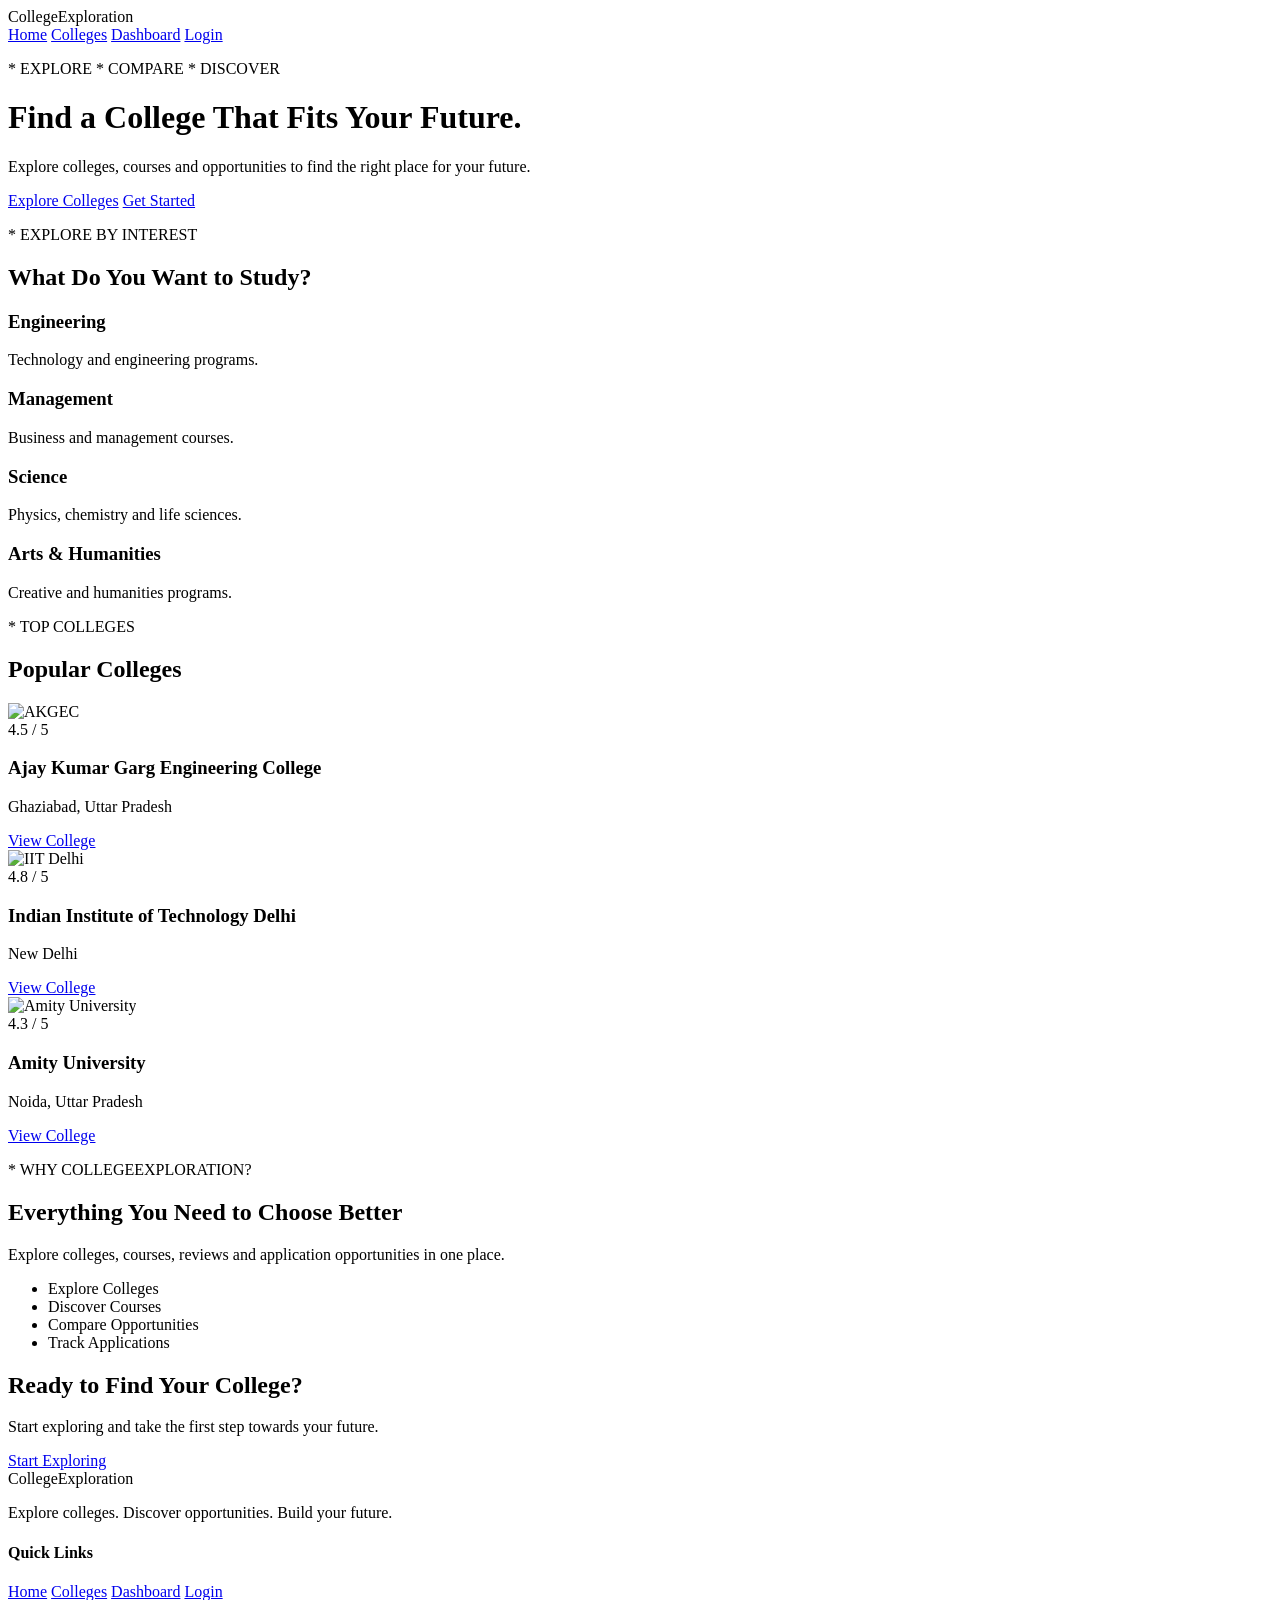
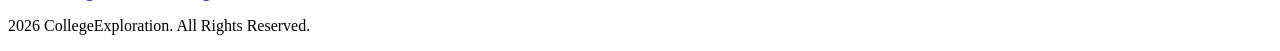
==== index.html @ eb17f2ae ""Homepage"" ====
<!DOCTYPE html>
<html>
<head>
    <meta charset="UTF-8">
    <meta name="viewport" content="width=device-width, initial-scale=1.0">
    <title>CollegeExploration</title>
    <link rel="stylesheet" href="style.css">
</head>

<body>

<nav class="navbar">
    <div class="logo">College<span>Exploration</span></div>
    <div class="nav-links">
        <a href="index.html">Home</a>
        <a href="college-details.html">Colleges</a>
        <a href="dashboard.html">Dashboard</a>
        <a href="login.html">Login</a>
    </div>
</nav>

<header class="hero">
    <div class="hero-content">
        <p class="tagline">* EXPLORE   * COMPARE   * DISCOVER</p>
        <h1>Find a College That <span>Fits Your Future.</span></h1>
        <p>Explore colleges, courses and opportunities to find the right place for your future.</p>
        <a href="#colleges" class="btn">Explore Colleges</a>
        <a href="login.html" class="btn btn-outline">Get Started</a>
    </div>
</header>

<section class="section">
    <div class="section-heading">
        <p class="tagline">* EXPLORE BY INTEREST</p>
        <h2>What Do You Want to Study?</h2>
    </div>

    <div class="category-container">
        <div class="category-card">
            <h3>Engineering</h3>
            <p>Technology and engineering programs.</p>
        </div>

        <div class="category-card">
            <h3>Management</h3>
            <p>Business and management courses.</p>
        </div>

        <div class="category-card">
            <h3>Science</h3>
            <p>Physics, chemistry and life sciences.</p>
        </div>

        <div class="category-card">
            <h3>Arts & Humanities</h3>
            <p>Creative and humanities programs.</p>
        </div>
    </div>
</section>

<section class="section" id="colleges">
    <div class="section-heading">
        <p class="tagline">* TOP COLLEGES</p>
        <h2>Popular Colleges</h2>
    </div>

    <div class="college-container">

        <div class="college-card">
            <img src="images/college1.jpg" alt="AKGEC">
            <div class="card-content">
                <span class="rating">4.5 / 5</span>
                <h3>Ajay Kumar Garg Engineering College</h3>
                <p>Ghaziabad, Uttar Pradesh</p>
                <a href="college-details.html">View College</a>
            </div>
        </div>

        <div class="college-card">
            <img src="images/college2.jpg" alt="IIT Delhi">
            <div class="card-content">
                <span class="rating">4.8 / 5</span>
                <h3>Indian Institute of Technology Delhi</h3>
                <p>New Delhi</p>
                <a href="college-details.html">View College</a>
            </div>
        </div>

        <div class="college-card">
            <img src="images/college3.jpg" alt="Amity University">
            <div class="card-content">
                <span class="rating">4.3 / 5</span>
                <h3>Amity University</h3>
                <p>Noida, Uttar Pradesh</p>
                <a href="college-details.html">View College</a>
            </div>
        </div>

    </div>
</section>

<section class="section why-section">
    <div>
        <p class="tagline">* WHY COLLEGEEXPLORATION?</p>
        <h2>Everything You Need to Choose Better</h2>
        <p>Explore colleges, courses, reviews and application opportunities in one place.</p>
    </div>

    <ul>
        <li>Explore Colleges</li>
        <li>Discover Courses</li>
        <li>Compare Opportunities</li>
        <li>Track Applications</li>
    </ul>
</section>

<section class="cta">
    <h2>Ready to Find Your College?</h2>
    <p>Start exploring and take the first step towards your future.</p>
    <a href="login.html" class="btn">Start Exploring</a>
</section>

<footer class="footer">
    <div>
        <div class="logo">College<span>Exploration</span></div>
        <p>Explore colleges. Discover opportunities. Build your future.</p>
    </div>

    <div class="footer-links">
        <h4>Quick Links</h4>
        <a href="index.html">Home</a>
        <a href="college-details.html">Colleges</a>
        <a href="dashboard.html">Dashboard</a>
        <a href="login.html">Login</a>
    </div>

    <p>2026 CollegeExploration. All Rights Reserved.</p>
</footer>

</body>
</html>
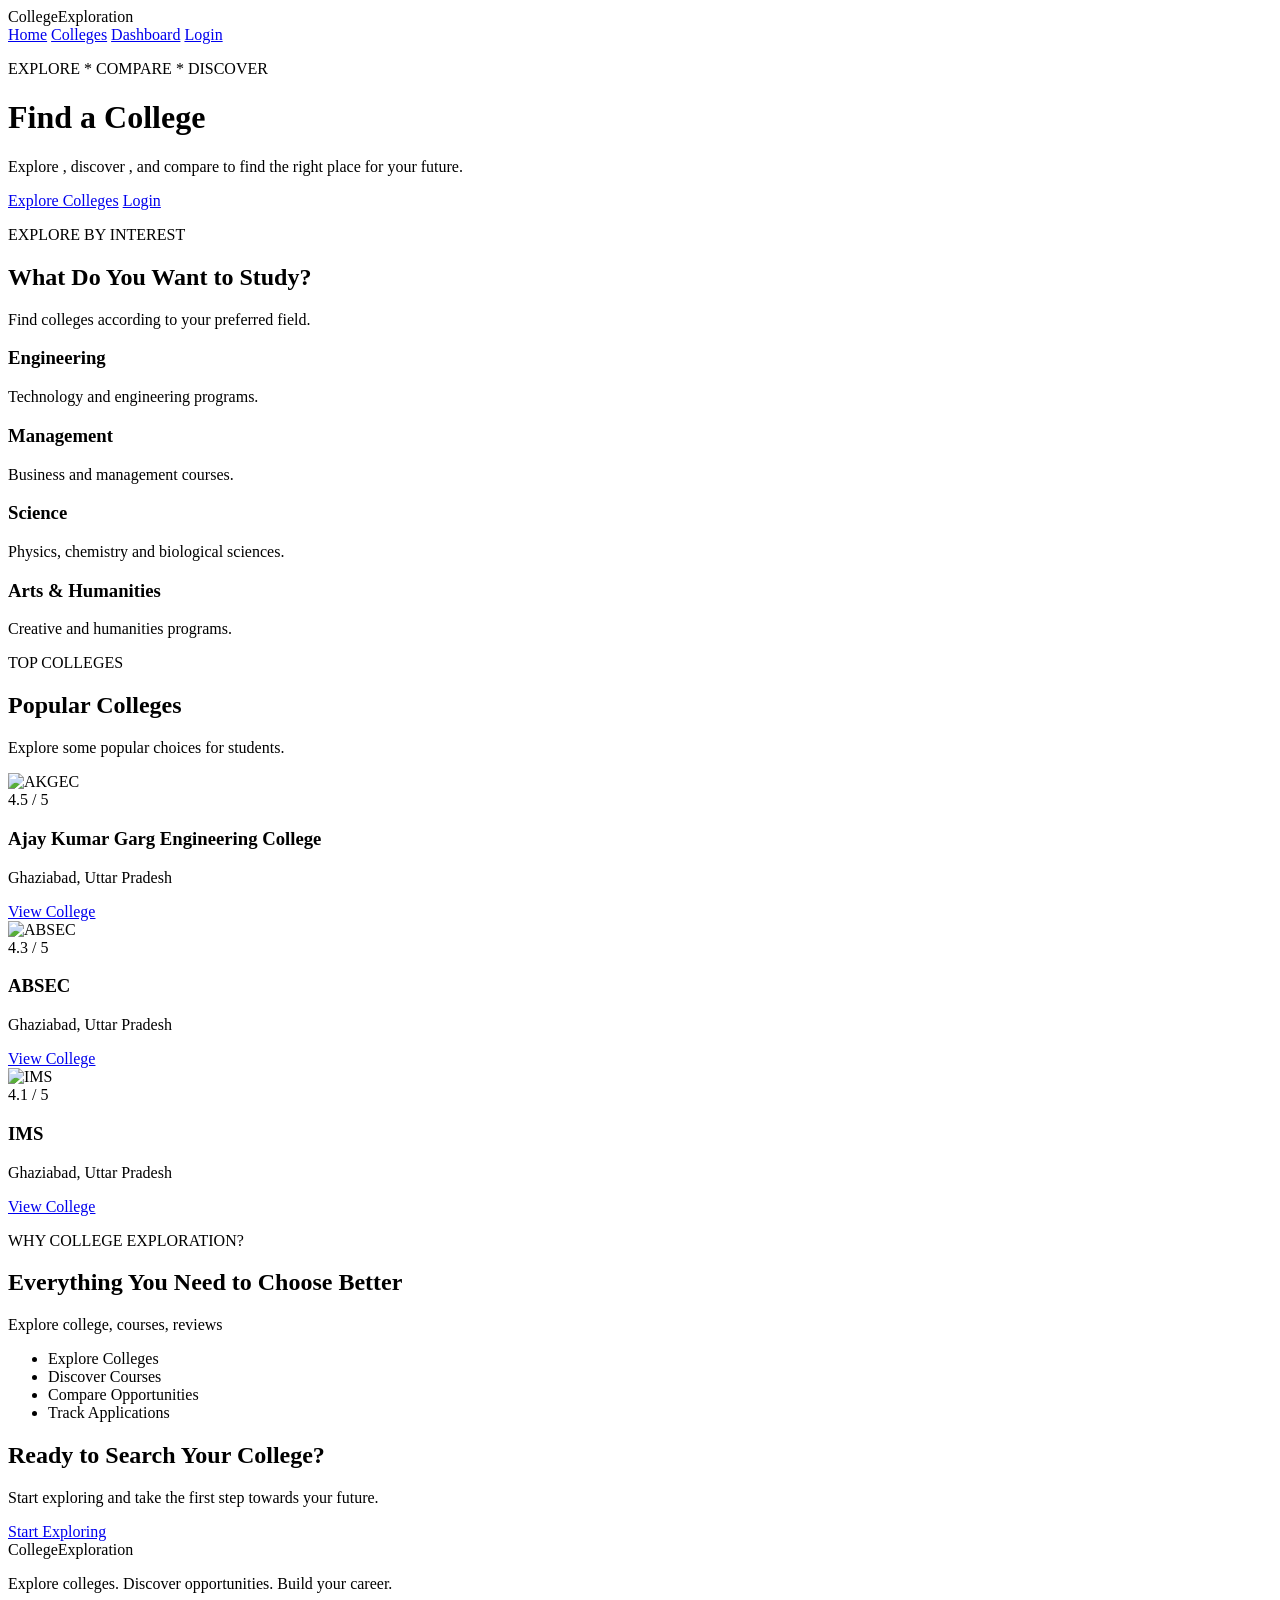
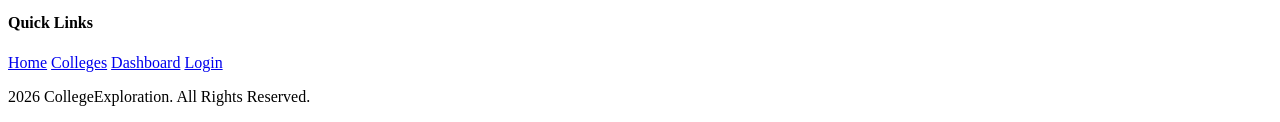
==== commit 5bb7289e: "Added Homepage" ====
--- a/index.html
+++ b/index.html
@@ -11,6 +11,7 @@
 
 <nav class="navbar">
     <div class="logo">College<span>Exploration</span></div>
+
     <div class="nav-links">
         <a href="index.html">Home</a>
         <a href="college-details.html">Colleges</a>
@@ -21,37 +22,43 @@
 
 <header class="hero">
     <div class="hero-content">
-        <p class="tagline">* EXPLORE   * COMPARE   * DISCOVER</p>
-        <h1>Find a College That <span>Fits Your Future.</span></h1>
-        <p>Explore colleges, courses and opportunities to find the right place for your future.</p>
+        <p class="tagline">EXPLORE   * COMPARE   * DISCOVER</p>
+
+        <h1>Find a College</h1>
+
+        <p>
+            Explore , discover , and compare to find the right place for your future.
+        </p>
+
         <a href="#colleges" class="btn">Explore Colleges</a>
-        <a href="login.html" class="btn btn-outline">Get Started</a>
+        <a href="login.html" class="btn outline">Login</a>
     </div>
 </header>
 
 <section class="section">
-    <div class="section-heading">
-        <p class="tagline">* EXPLORE BY INTEREST</p>
+    <div class="heading">
+        <p class="tagline">EXPLORE BY INTEREST</p>
         <h2>What Do You Want to Study?</h2>
+        <p>Find colleges according to your preferred field.</p>
     </div>
 
-    <div class="category-container">
-        <div class="category-card">
+    <div class="categories">
+        <div class="category">
             <h3>Engineering</h3>
             <p>Technology and engineering programs.</p>
         </div>
 
-        <div class="category-card">
+        <div class="category">
             <h3>Management</h3>
             <p>Business and management courses.</p>
         </div>
 
-        <div class="category-card">
+        <div class="category">
             <h3>Science</h3>
-            <p>Physics, chemistry and life sciences.</p>
+            <p>Physics, chemistry and biological sciences.</p>
         </div>
 
-        <div class="category-card">
+        <div class="category">
             <h3>Arts & Humanities</h3>
             <p>Creative and humanities programs.</p>
         </div>
@@ -59,15 +66,16 @@
 </section>
 
 <section class="section" id="colleges">
-    <div class="section-heading">
-        <p class="tagline">* TOP COLLEGES</p>
+    <div class="heading">
+        <p class="tagline">TOP COLLEGES</p>
         <h2>Popular Colleges</h2>
+        <p>Explore some popular choices for students.</p>
     </div>
 
-    <div class="college-container">
+    <div class="colleges">
 
         <div class="college-card">
-            <img src="images/college1.jpg" alt="AKGEC">
+            <img src="college1.jpg" alt="AKGEC">
             <div class="card-content">
                 <span class="rating">4.5 / 5</span>
                 <h3>Ajay Kumar Garg Engineering College</h3>
@@ -75,35 +83,33 @@
                 <a href="college-details.html">View College</a>
             </div>
         </div>
-
-        <div class="college-card">
-            <img src="images/college2.jpg" alt="IIT Delhi">
+              <div class="college-card">
+            <img src="college3.jpg" alt="ABSEC">
             <div class="card-content">
-                <span class="rating">4.8 / 5</span>
-                <h3>Indian Institute of Technology Delhi</h3>
-                <p>New Delhi</p>
+                <span class="rating">4.3 / 5</span>
+                <h3>ABSEC</h3>
+                <p>Ghaziabad, Uttar Pradesh</p>
                 <a href="college-details.html">View College</a>
             </div>
         </div>
 
         <div class="college-card">
-            <img src="images/college3.jpg" alt="Amity University">
+            <img src="college2.jpg" alt="IMS">
             <div class="card-content">
-                <span class="rating">4.3 / 5</span>
-                <h3>Amity University</h3>
-                <p>Noida, Uttar Pradesh</p>
+                <span class="rating">4.1 / 5</span>
+                <h3>IMS</h3>
+                <p>Ghaziabad, Uttar Pradesh</p>
                 <a href="college-details.html">View College</a>
             </div>
         </div>
-
     </div>
 </section>
 
-<section class="section why-section">
+<section class="why section">
     <div>
-        <p class="tagline">* WHY COLLEGEEXPLORATION?</p>
+        <p class="tagline">WHY COLLEGE EXPLORATION?</p>
         <h2>Everything You Need to Choose Better</h2>
-        <p>Explore colleges, courses, reviews and application opportunities in one place.</p>
+        <p> Explore college, courses, reviews</p>
     </div>
 
     <ul>
@@ -115,15 +121,15 @@
 </section>
 
 <section class="cta">
-    <h2>Ready to Find Your College?</h2>
+    <h2>Ready to Search Your College?</h2>
     <p>Start exploring and take the first step towards your future.</p>
     <a href="login.html" class="btn">Start Exploring</a>
 </section>
 
-<footer class="footer">
+<footer>
     <div>
         <div class="logo">College<span>Exploration</span></div>
-        <p>Explore colleges. Discover opportunities. Build your future.</p>
+        <p>Explore colleges. Discover opportunities. Build your career.</p>
     </div>
 
     <div class="footer-links">
@@ -134,7 +140,7 @@
         <a href="login.html">Login</a>
     </div>
 
-    <p>2026 CollegeExploration. All Rights Reserved.</p>
+    <p class="copyright"> 2026 CollegeExploration. All Rights Reserved.</p>
 </footer>
 
 </body>
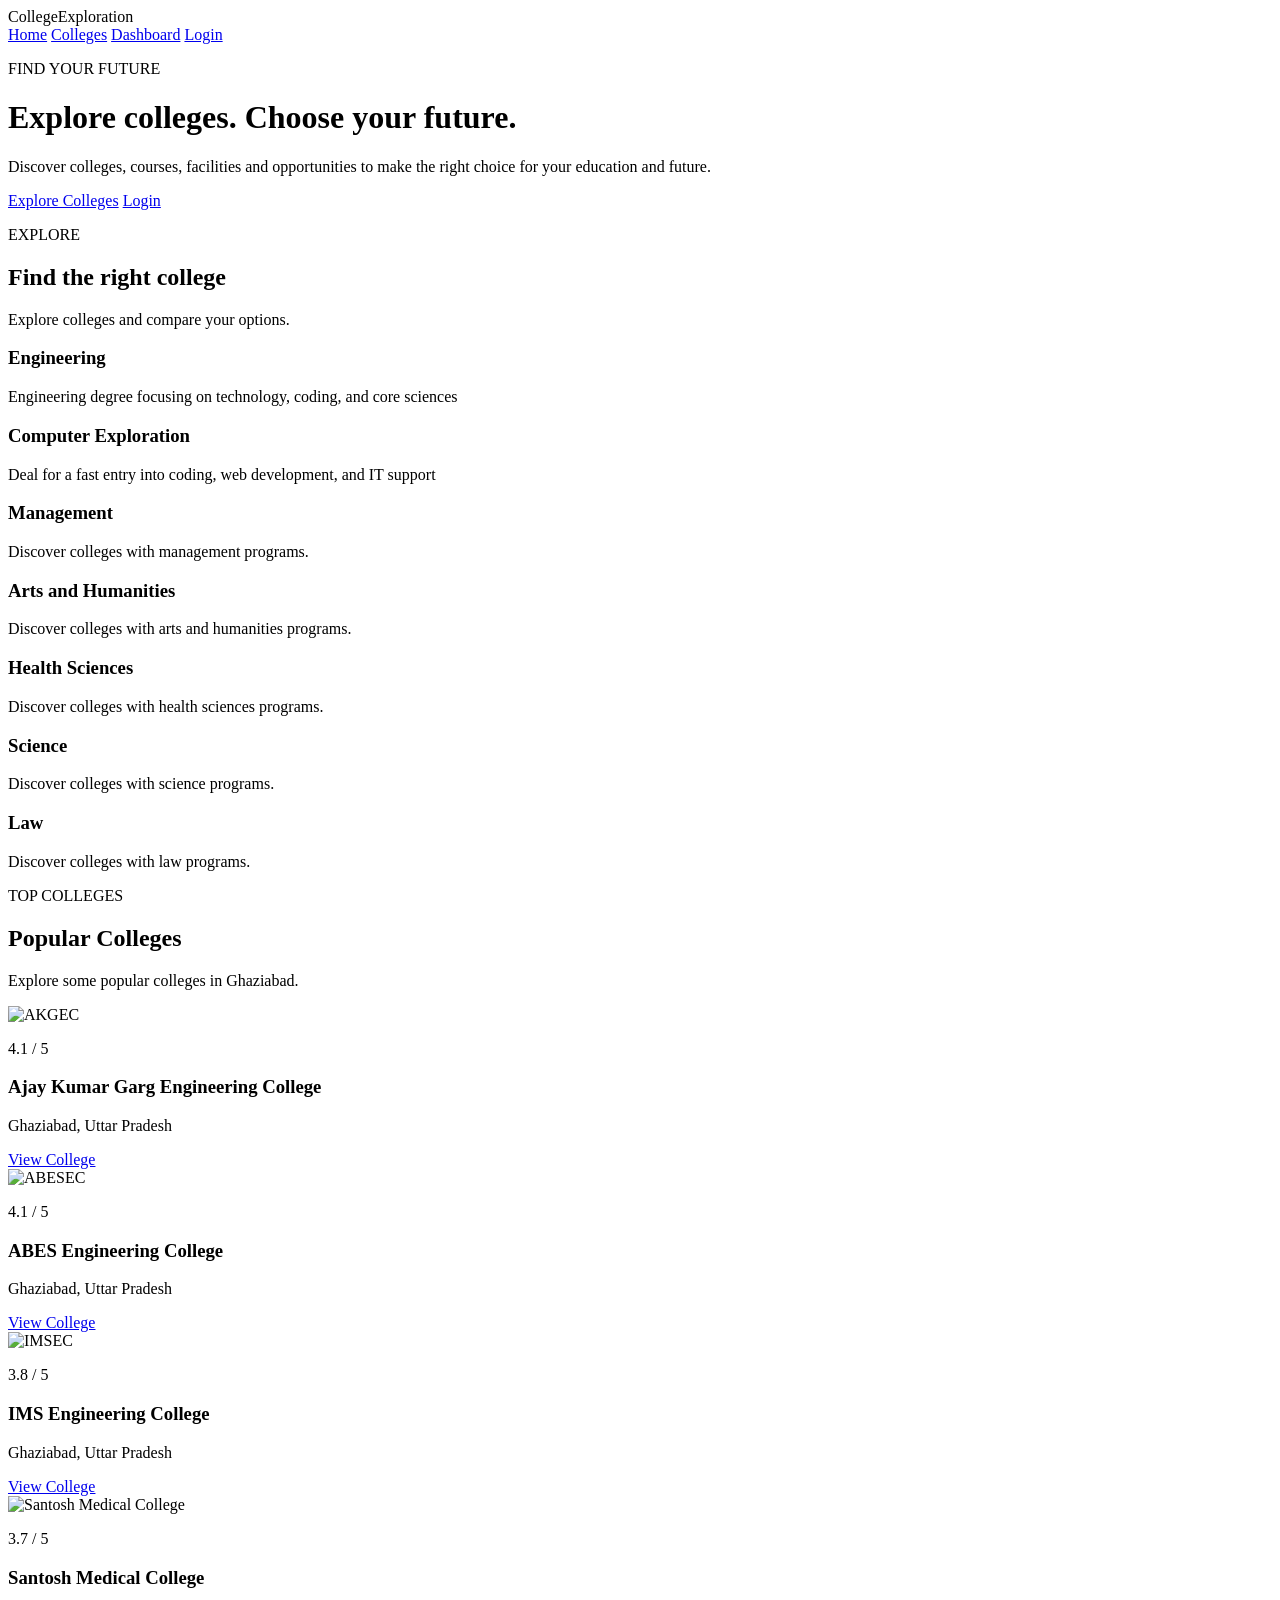
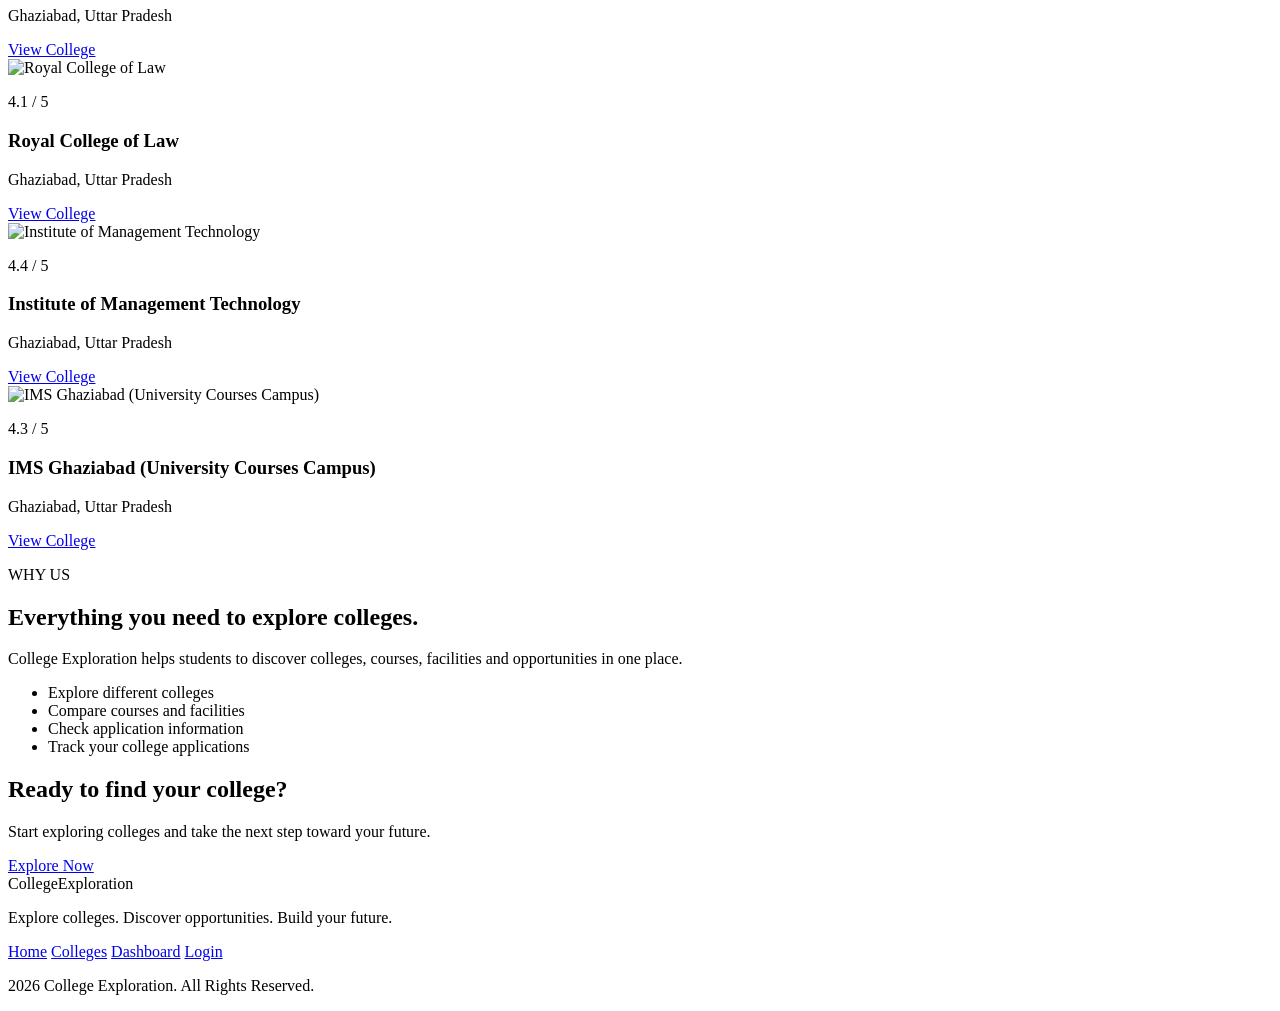
==== commit 73bb86ad: "Homepage" ====
--- a/index.html
+++ b/index.html
@@ -3,7 +3,7 @@
 <head>
     <meta charset="UTF-8">
     <meta name="viewport" content="width=device-width, initial-scale=1.0">
-    <title>CollegeExploration</title>
+    <title>COLLEGE EXPLORATION</title>
     <link rel="stylesheet" href="style.css">
 </head>
 
@@ -22,12 +22,17 @@
 
 <header class="hero">
     <div class="hero-content">
-        <p class="tagline">EXPLORE   * COMPARE   * DISCOVER</p>
-
-        <h1>Find a College</h1>
+        <p class="tagline">FIND YOUR FUTURE</p>
+
+        <h1>
+            Explore colleges.
+            <span>Choose your future.</span>
+        </h1>
+        
 
         <p>
-            Explore , discover , and compare to find the right place for your future.
+            Discover colleges, courses, facilities and opportunities
+            to make the right choice for your education and future.
         </p>
 
         <a href="#colleges" class="btn">Explore Colleges</a>
@@ -37,110 +42,201 @@
 
 <section class="section">
     <div class="heading">
-        <p class="tagline">EXPLORE BY INTEREST</p>
-        <h2>What Do You Want to Study?</h2>
-        <p>Find colleges according to your preferred field.</p>
+        <p class="tagline">EXPLORE</p>
+        <h2>Find the right college</h2>
+        <p>Explore colleges and compare your options.</p>
     </div>
 
     <div class="categories">
+
         <div class="category">
             <h3>Engineering</h3>
-            <p>Technology and engineering programs.</p>
+            <p>Engineering degree focusing on technology, coding, and core sciences</p>
+        </div>
+
+        <div class="category">
+            <h3>Computer Exploration</h3>
+            <p>Deal for a fast entry into coding, web development, and IT support</p>
         </div>
 
         <div class="category">
             <h3>Management</h3>
-            <p>Business and management courses.</p>
+            <p>Discover colleges with management programs.</p>
+        </div>
+
+        <div class="category">
+            <h3>Arts and Humanities</h3>
+            <p>Discover colleges with arts and humanities programs.</p>
+        </div>
+
+        <div class="category">
+            <h3>Health Sciences</h3>
+            <p>Discover colleges with health sciences programs.</p>
         </div>
 
         <div class="category">
             <h3>Science</h3>
-            <p>Physics, chemistry and biological sciences.</p>
-        </div>
-
-        <div class="category">
-            <h3>Arts & Humanities</h3>
-            <p>Creative and humanities programs.</p>
+            <p>Discover colleges with science programs.</p>
+        </div>
+
+        <div class="category">
+            <h3>Law</h3>
+            <p>Discover colleges with law programs.</p> 
         </div>
     </div>
 </section>
 
 <section class="section" id="colleges">
+
     <div class="heading">
         <p class="tagline">TOP COLLEGES</p>
         <h2>Popular Colleges</h2>
-        <p>Explore some popular choices for students.</p>
+        <p>Explore some popular colleges in Ghaziabad.</p>
     </div>
 
     <div class="colleges">
 
         <div class="college-card">
             <img src="college1.jpg" alt="AKGEC">
-            <div class="card-content">
-                <span class="rating">4.5 / 5</span>
+
+            <div class="card-content">
+                <p class="rating">4.1 / 5</p>
                 <h3>Ajay Kumar Garg Engineering College</h3>
                 <p>Ghaziabad, Uttar Pradesh</p>
-                <a href="college-details.html">View College</a>
-            </div>
-        </div>
-              <div class="college-card">
-            <img src="college3.jpg" alt="ABSEC">
-            <div class="card-content">
-                <span class="rating">4.3 / 5</span>
-                <h3>ABSEC</h3>
-                <p>Ghaziabad, Uttar Pradesh</p>
-                <a href="college-details.html">View College</a>
-            </div>
-        </div>
-
-        <div class="college-card">
-            <img src="college2.jpg" alt="IMS">
-            <div class="card-content">
-                <span class="rating">4.1 / 5</span>
-                <h3>IMS</h3>
-                <p>Ghaziabad, Uttar Pradesh</p>
-                <a href="college-details.html">View College</a>
-            </div>
-        </div>
-    </div>
-</section>
-
-<section class="why section">
+                <a href="college-details.html#akgec">
+                    View College
+                </a>
+            </div>
+        </div>
+
+        <div class="college-card">
+            <img src="college2.png" alt="ABESEC">
+            <div class="card-content">
+                <p class="rating">4.1 / 5</p>
+                <h3>ABES Engineering College</h3>
+                <p>Ghaziabad, Uttar Pradesh</p>
+                <a href="college-details.html#abesec">
+                    View College
+                </a>
+            </div>
+        </div>
+
+        <div class="college-card">
+            <img src="college3.webp" alt="IMSEC">
+            <div class="card-content">
+                <p class="rating">3.8 / 5</p>
+                <h3>IMS Engineering College</h3>
+                <p>Ghaziabad, Uttar Pradesh</p>
+                <a href="college-details.html#ims">
+                    View College
+                </a>
+            </div>
+        </div>
+
+        <div class="college-card">
+            <img src="college4.jpg" alt="Santosh Medical College">
+            <div class="card-content">
+                <p class="rating">3.7 / 5</p>
+                <h3>Santosh Medical College</h3>
+                <p>Ghaziabad, Uttar Pradesh</p>
+                <a href="college-details.html#santosh">
+                    View College
+                </a>
+            </div>
+        </div>
+        
+        <div class="college-card">
+            <img src="college5.png" alt="Royal College of Law">
+            <div class="card-content">
+                <p class="rating">4.1 / 5</p>
+                <h3>Royal College of Law</h3>
+                <p>Ghaziabad, Uttar Pradesh</p>
+                <a href="college-details.html#royal">
+                    View College
+                </a>
+            </div>
+        </div>
+
+        <div class="college-card">
+            <img src="college6.jpg" alt="Institute of Management Technology">
+            <div class="card-content">
+                <p class="rating">4.4 / 5</p>
+                <h3>Institute of Management Technology</h3>
+                <p>Ghaziabad, Uttar Pradesh</p>
+                <a href="college-details.html#imt">
+                    View College
+                </a>
+            </div>
+        </div>
+
+        <div class="college-card">
+            <img src="college7.jpg" alt="IMS Ghaziabad (University Courses Campus)">
+            <div class="card-content">
+                <p class="rating">4.3 / 5</p>
+                <h3>IMS Ghaziabad (University Courses Campus)</h3>
+                <p>Ghaziabad, Uttar Pradesh</p>
+                <a href="college-details.html#ims-ghaziabad">
+                    View College
+                </a>
+            </div>
+        </div>
+
+    </div>
+</section>
+
+<section class="section why">
+
     <div>
-        <p class="tagline">WHY COLLEGE EXPLORATION?</p>
-        <h2>Everything You Need to Choose Better</h2>
-        <p> Explore college, courses, reviews</p>
-    </div>
-
-    <ul>
-        <li>Explore Colleges</li>
-        <li>Discover Courses</li>
-        <li>Compare Opportunities</li>
-        <li>Track Applications</li>
-    </ul>
+        <p class="tagline">WHY US</p>
+        <h2>Everything you need to explore colleges.</h2>
+    </div>
+
+    <div>
+        <p>
+            College Exploration helps students to discover colleges,
+            courses, facilities and opportunities in one place.
+        </p>
+
+        <ul>
+            <li>Explore different colleges</li>
+            <li>Compare courses and facilities</li>
+            <li>Check application information</li>
+            <li>Track your college applications</li>
+        </ul>
+    </div>
+
 </section>
 
 <section class="cta">
-    <h2>Ready to Search Your College?</h2>
-    <p>Start exploring and take the first step towards your future.</p>
-    <a href="login.html" class="btn">Start Exploring</a>
+    <h2>Ready to find your college?</h2>
+
+    <p>
+        Start exploring colleges and take the next step
+        toward your future.
+    </p>
+
+    <a href="college-details.html" class="btn">
+        Explore Now
+    </a>
 </section>
 
 <footer>
-    <div>
-        <div class="logo">College<span>Exploration</span></div>
-        <p>Explore colleges. Discover opportunities. Build your career.</p>
-    </div>
+
+    <div class="logo">College<span>Exploration</span></div>
+
+    <p>
+        Explore colleges. Discover opportunities. Build your future.
+    </p>
 
     <div class="footer-links">
-        <h4>Quick Links</h4>
         <a href="index.html">Home</a>
         <a href="college-details.html">Colleges</a>
         <a href="dashboard.html">Dashboard</a>
         <a href="login.html">Login</a>
     </div>
 
-    <p class="copyright"> 2026 CollegeExploration. All Rights Reserved.</p>
+    <p class="copyright">2026 College Exploration. All Rights Reserved.</p>
+
 </footer>
 
 </body>
